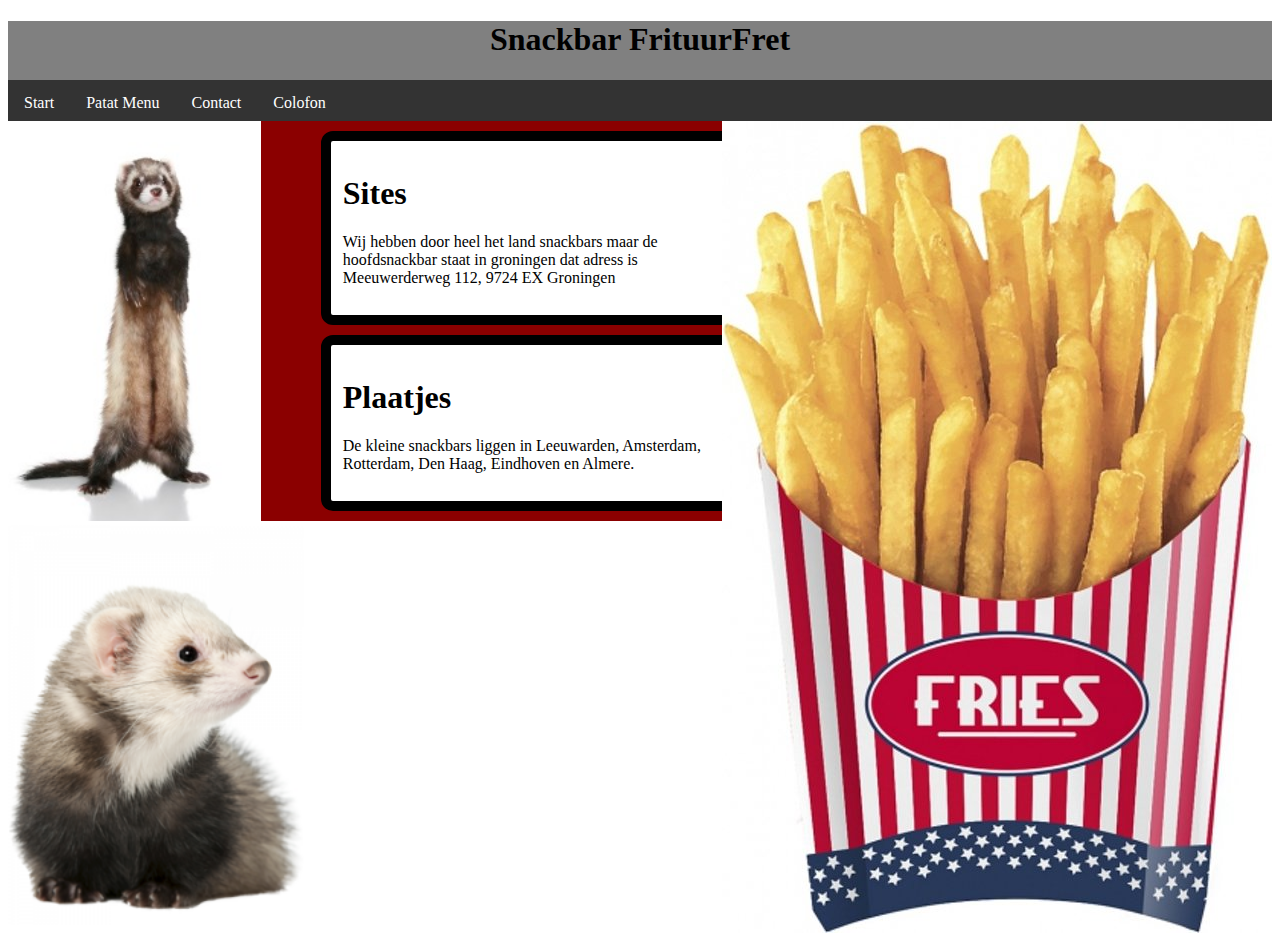
==== colofon.html @ fde38387 "ll" ====
<!DOCTYPE html>
<html>
<head>
<title>Snackbar FrituurFret</title>
<link rel="stylesheet" type="text/css" href="design.css"/>
</head>
<body>
<div id="balk">
<h1>Snackbar FrituurFret</h1>

    <ul>
      <li><a href="index.html">Start</a></li>
      <li><a href="patat.html">Patat Menu</a></li>
      <li><a href="contact.html">Contact</a></li>
      <li><a href="colofon.html">Colofon</a></li>
    </ul>
</div>

<div id="container">
 
  <div id="plaatje2">
    <img src="fret.jpg" style="width:auto;height:400px;";>
    <img src="fret2.jpg" style="width:auto;height:400px;";>
  </div>
    <div id="menu">
    </div>

    <div id="bericht">
        <div class="tekst";>
            <h1>Sites</h1>
            <p>Wij hebben door heel het land snackbars maar de hoofdsnackbar staat in groningen dat adress is Meeuwerderweg 112, 9724 EX Groningen</p>
        </div>
        <div class="tekst";>
            <h1>Plaatjes</h1>
            <p>De kleine snackbars liggen in Leeuwarden, Amsterdam, Rotterdam, Den Haag, Eindhoven en Almere.</p>
        </div>

    </div>

    <div id="plaatje">
    <img src="patat2.jpg">
    </div>

</div>

</body>
</html>
---- design.css ----
#balk {
    background-color: gray;
    height: 100px;
    text-align: center;
}

.h1{
    font-size: 23px;
}

.h2{
  font-size: 6px;
}

ul {
  list-style-type: none;
  margin: 0;
  padding: 0;
  overflow: hidden;
  background-color: #333;
}

li {
  float: left;
}

li a {
  display: block;
  color: white;
  text-align: center;
  padding: 14px 16px;
  text-decoration: none;
}


#container {
    display: flex;
}

#bericht {
    background-color: darkred;
    width: 100%;
    height: 100%;   
}
#plaatje {
    background-color: black;
    display: flex;
}
#plaatje2 {
    width: 20%;
    height: 100%;
}
.tekst {
    background-color: white;
    border: 10px solid black;
    border-radius: 12px;
    width: 80%;
    margin: 10px;
    padding: 12px;
    margin-left: 60px;
}
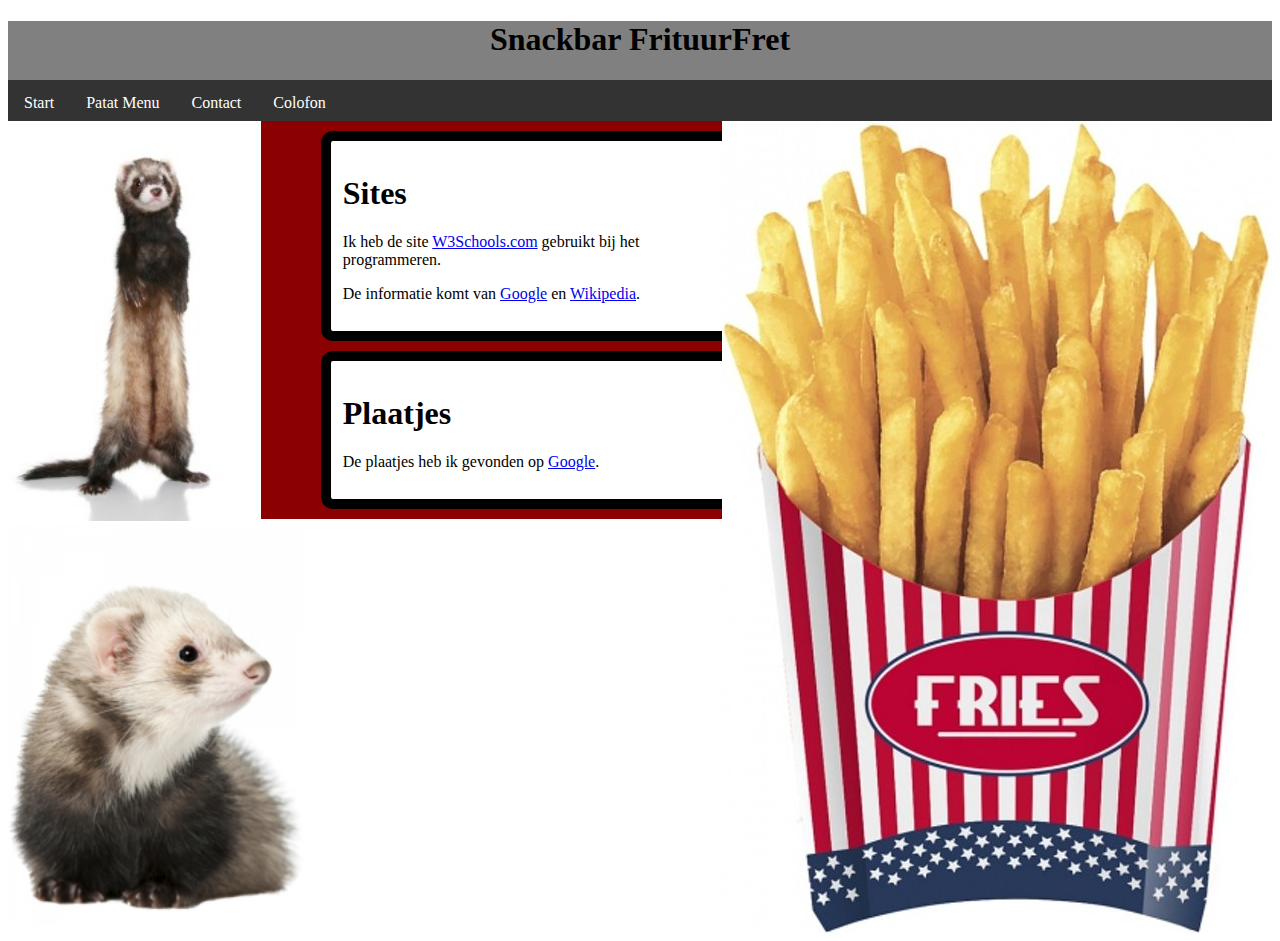
==== commit 766e3c9f: "links" ====
--- a/colofon.html
+++ b/colofon.html
@@ -28,11 +28,12 @@
     <div id="bericht">
         <div class="tekst";>
             <h1>Sites</h1>
-            <p>Wij hebben door heel het land snackbars maar de hoofdsnackbar staat in groningen dat adress is Meeuwerderweg 112, 9724 EX Groningen</p>
+            <p>Ik heb de site <a href="https://www.w3schools.com/">W3Schools.com</a> gebruikt bij het programmeren.</p>
+            <p>De informatie komt van <a href="https://www.google.com/">Google</a> en <a href="https://www.wikipedia.org/">Wikipedia</a>.</p>
         </div>
         <div class="tekst";>
             <h1>Plaatjes</h1>
-            <p>De kleine snackbars liggen in Leeuwarden, Amsterdam, Rotterdam, Den Haag, Eindhoven en Almere.</p>
+            <p>De plaatjes heb ik gevonden op <a href="https://www.google.com/">Google</a>.</p>
         </div>
 
     </div>
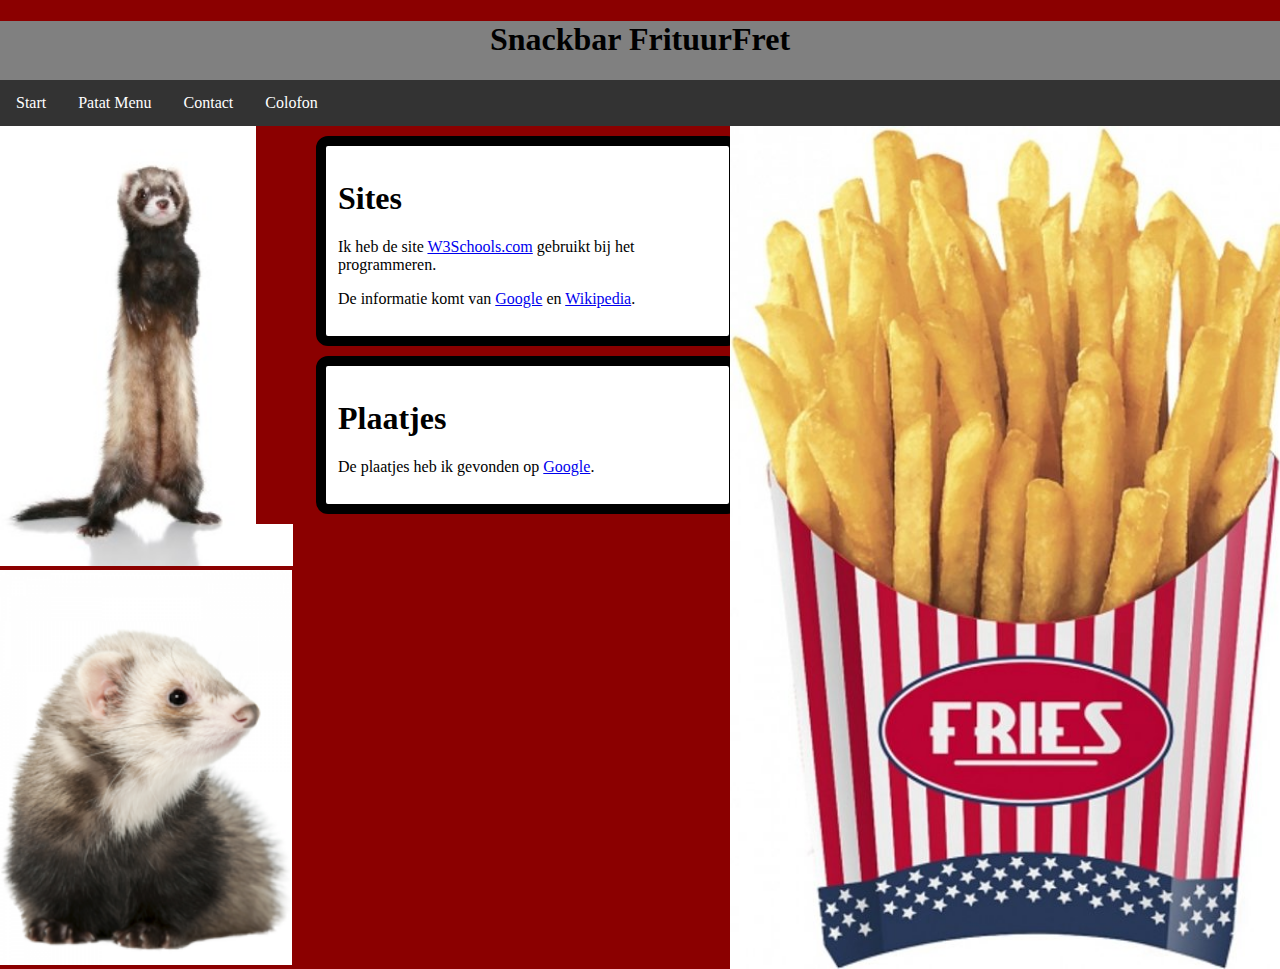
==== commit b22ef472: "burh" ====
--- a/colofon.html
+++ b/colofon.html
@@ -19,8 +19,8 @@
 <div id="container">
  
   <div id="plaatje2">
-    <img src="fret.jpg" style="width:auto;height:400px;";>
-    <img src="fret2.jpg" style="width:auto;height:400px;";>
+    <img src="fret.jpg" style="width:auto;height:440px;";>
+    <img src="fret2.jpg" style="width:auto;height:395px;";>
   </div>
     <div id="menu">
     </div>
--- a/design.css
+++ b/design.css
@@ -1,11 +1,18 @@
+body{
+    background-color: darkred;
+    margin: 0px;
+}
 #balk {
     background-color: gray;
     height: 100px;
     text-align: center;
+    margin-bottom: 5px;
+    margin-top: 0px;
 }
 
 .h1{
     font-size: 23px;
+    margin-top: 0px;
 }
 
 .h2{
@@ -49,6 +56,7 @@
 #plaatje2 {
     width: 20%;
     height: 100%;
+    margin-bottom: 0px;
 }
 .tekst {
     background-color: white;
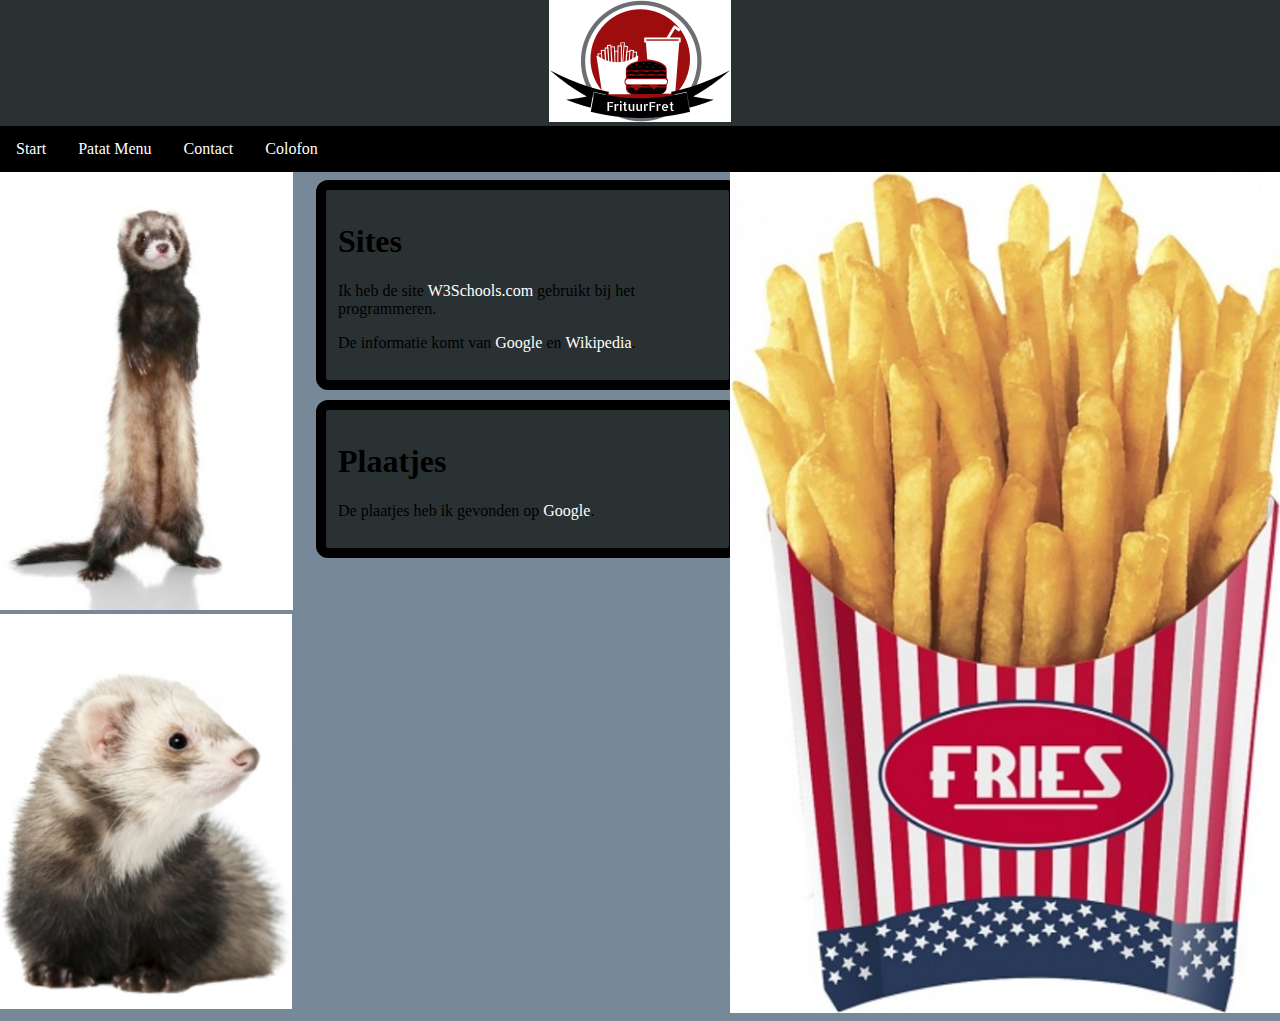
==== commit bae48d5b: "jhsdfiuysdhadad" ====
--- a/colofon.html
+++ b/colofon.html
@@ -6,7 +6,7 @@
 </head>
 <body>
 <div id="balk">
-<h1>Snackbar FrituurFret</h1>
+<img src="FrituurFret.jpg" alt="Frituurfred">
 
     <ul>
       <li><a href="index.html">Start</a></li>
@@ -19,19 +19,19 @@
 <div id="container">
  
   <div id="plaatje2">
-    <img src="fret.jpg" style="width:auto;height:440px;";>
-    <img src="fret2.jpg" style="width:auto;height:395px;";>
+    <img src="fret.jpg" alt="Fret" style="width:auto;height:440px;">
+    <img src="fret2.jpg" alt="Fret2" style="width:auto;height:395px;">
   </div>
     <div id="menu">
     </div>
 
     <div id="bericht">
-        <div class="tekst";>
+        <div class="tekst">
             <h1>Sites</h1>
             <p>Ik heb de site <a href="https://www.w3schools.com/">W3Schools.com</a> gebruikt bij het programmeren.</p>
             <p>De informatie komt van <a href="https://www.google.com/">Google</a> en <a href="https://www.wikipedia.org/">Wikipedia</a>.</p>
         </div>
-        <div class="tekst";>
+        <div class="tekst">
             <h1>Plaatjes</h1>
             <p>De plaatjes heb ik gevonden op <a href="https://www.google.com/">Google</a>.</p>
         </div>
@@ -39,7 +39,7 @@
     </div>
 
     <div id="plaatje">
-    <img src="patat2.jpg">
+    <img src="patat2.jpg" alt="Patat">
     </div>
 
 </div>
--- a/design.css
+++ b/design.css
@@ -1,18 +1,19 @@
 body{
-    background-color: darkred;
-    margin: 0px;
+    background-color: lightslategrey;
+    margin-left: 0px;
+    margin-right: 0px;
+    margin-top: 170px;
 }
 #balk {
-    background-color: gray;
-    height: 100px;
+    background-color: rgb(42, 49, 50);
     text-align: center;
-    margin-bottom: 5px;
-    margin-top: 0px;
+    position: fixed;
+    top: 0px;
+    width: 100%; 
 }
 
 .h1{
     font-size: 23px;
-    margin-top: 0px;
 }
 
 .h2{
@@ -24,7 +25,7 @@
   margin: 0;
   padding: 0;
   overflow: hidden;
-  background-color: #333;
+  background-color: black;
 }
 
 li {
@@ -42,15 +43,14 @@
 
 #container {
     display: flex;
+    margin-top: 120px;
 }
 
 #bericht {
-    background-color: darkred;
     width: 100%;
-    height: 100%;   
+    height: 100%;
 }
 #plaatje {
-    background-color: black;
     display: flex;
 }
 #plaatje2 {
@@ -59,11 +59,25 @@
     margin-bottom: 0px;
 }
 .tekst {
-    background-color: white;
+    background-color: rgb(42, 49, 50);
     border: 10px solid black;
     border-radius: 12px;
     width: 80%;
     margin: 10px;
     padding: 12px;
     margin-left: 60px;
+}
+
+.htmlbody {
+    margin-top: 400px;
+}
+
+a:link, a:visited {
+  color: white;
+  text-decoration: none;
+  display: inline-block;
+}
+
+a:hover, a:active {
+  background-color: red;
 }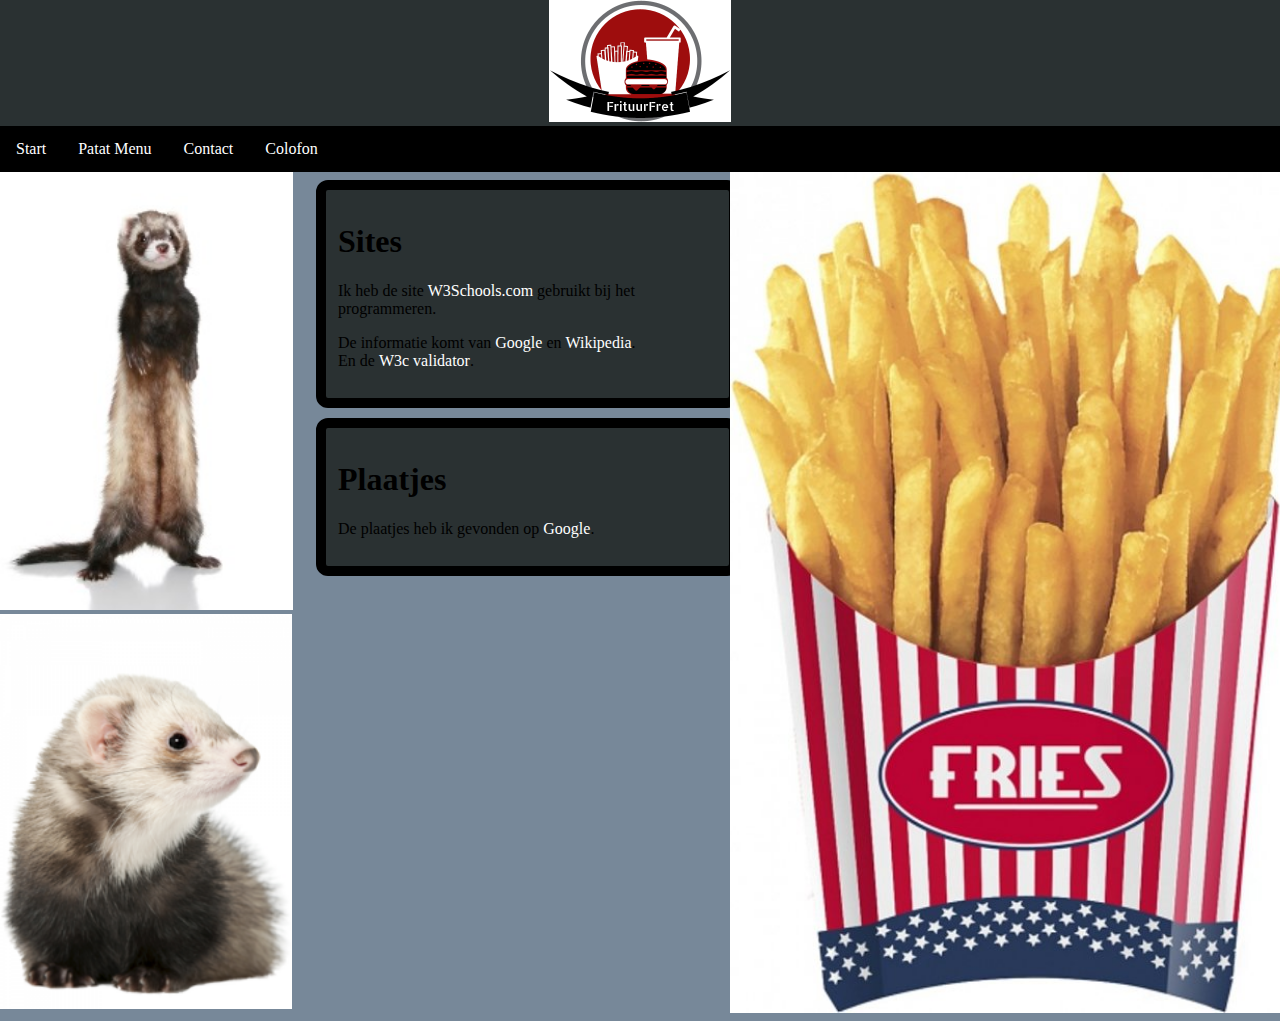
==== commit 968fc853: "validator" ====
--- a/colofon.html
+++ b/colofon.html
@@ -6,7 +6,7 @@
 </head>
 <body>
 <div id="balk">
-<img src="FrituurFret.jpg" alt="Frituurfred">
+<img src="/plaatjes/FrituurFret.jpg" alt="Frituurfred">
 
     <ul>
       <li><a href="index.html">Start</a></li>
@@ -19,8 +19,8 @@
 <div id="container">
  
   <div id="plaatje2">
-    <img src="fret.jpg" alt="Fret" style="width:auto;height:440px;">
-    <img src="fret2.jpg" alt="Fret2" style="width:auto;height:395px;">
+    <img src="/plaatjes/fret.jpg" alt="Fret" style="width:auto;height:440px;">
+    <img src="/plaatjes/fret2.jpg" alt="Fret2" style="width:auto;height:395px;">
   </div>
     <div id="menu">
     </div>
@@ -29,7 +29,7 @@
         <div class="tekst">
             <h1>Sites</h1>
             <p>Ik heb de site <a href="https://www.w3schools.com/">W3Schools.com</a> gebruikt bij het programmeren.</p>
-            <p>De informatie komt van <a href="https://www.google.com/">Google</a> en <a href="https://www.wikipedia.org/">Wikipedia</a>.</p>
+            <p>De informatie komt van <a href="https://www.google.com/">Google</a> en <a href="https://www.wikipedia.org/">Wikipedia</a>.<br>En de <a href="https://validator.w3.org/nu/?doc=https%3A%2F%2F154493.github.io%2Fhoi%2F.%2F">W3c validator</a>.</p>
         </div>
         <div class="tekst">
             <h1>Plaatjes</h1>
@@ -39,7 +39,7 @@
     </div>
 
     <div id="plaatje">
-    <img src="patat2.jpg" alt="Patat">
+    <img src="/plaatjes/patat2.jpg" alt="Patat">
     </div>
 
 </div>
